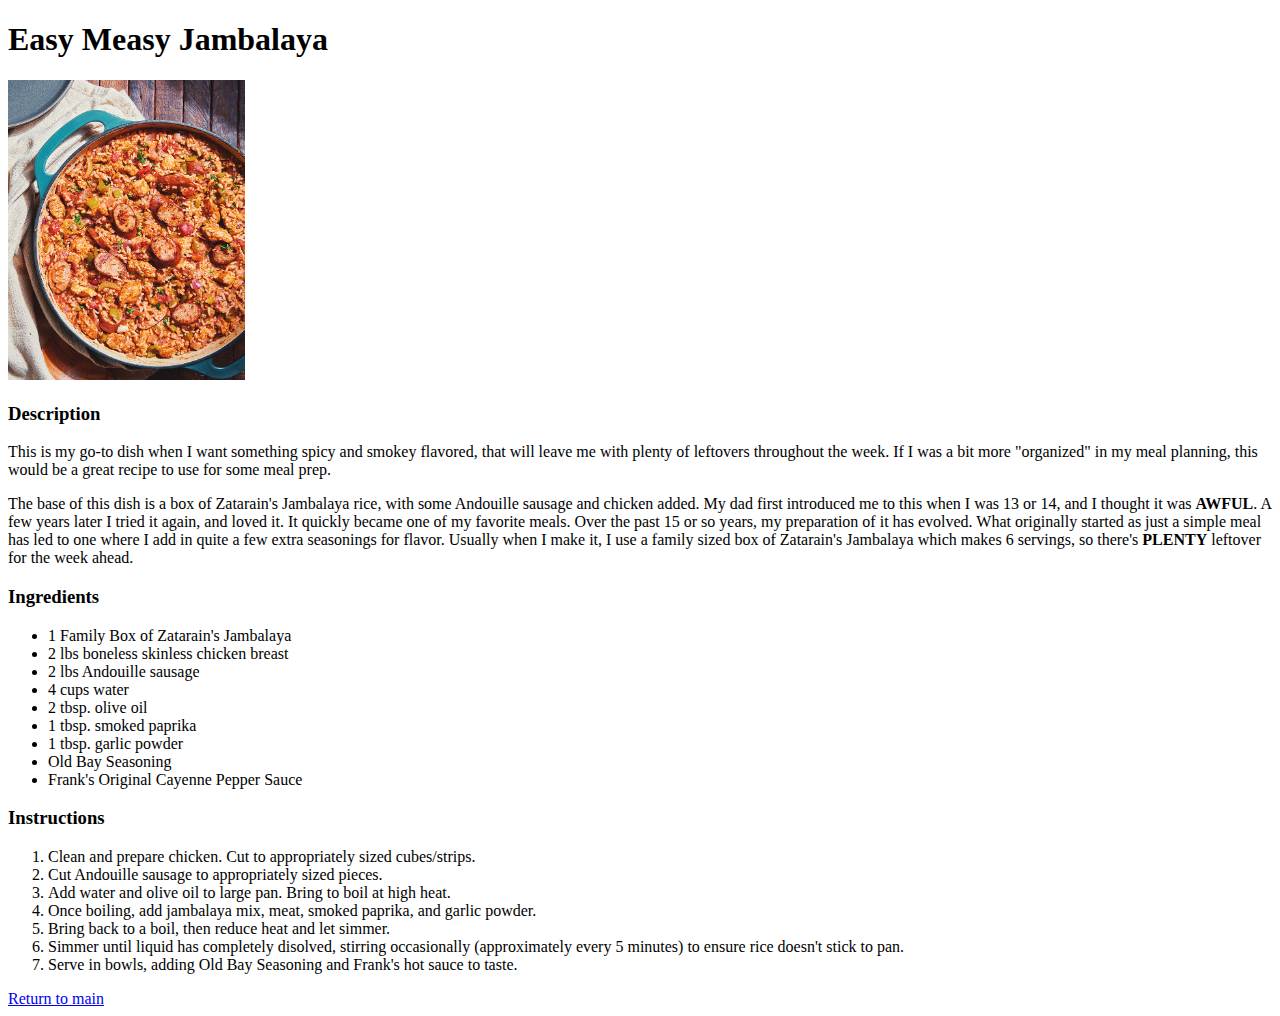
==== jambalaya.html @ 16d32075 "Completed jambalaya recipe page" ====
<!DOCTYPE html>
<html lang="en">
<head>
    <meta charset="UTF-8">
    <meta http-equiv="X-UA-Compatible" content="IE=edge">
    <meta name="viewport" content="width=device-width, initial-scale=1.0">
    <title>Easy Measy Jambalaya</title>
</head>
    <body>
        <h1>Easy Measy Jambalaya</h1>
        <img src="images/jambalaya.jpg" alt="An image of Cajun chicken and sausage jambalaya" style="height:300px;">

        <h3>Description</h3>
        <p>This is my go-to dish when I want something spicy and smokey flavored, that will leave me with plenty of leftovers throughout the week. If I was a bit more "organized" in my meal planning, this would be a great recipe to use for some meal prep.</p>
        <p>The base of this dish is a box of Zatarain's Jambalaya rice, with some Andouille sausage and chicken added. My dad first introduced me to this when I was 13 or 14, and I thought it was <strong>AWFUL</strong>. A few years later I tried it again, and loved it. It quickly became one of my favorite meals. Over the past 15 or so years, my preparation of it has evolved. What originally started as just a simple meal has led to one where I add in quite a few extra seasonings for flavor. Usually when I make it, I use a family sized box of Zatarain's Jambalaya which makes 6 servings, so there's <strong>PLENTY</strong> leftover for the week ahead.</p>

        <h3>Ingredients</h3>
        <ul>
            <li>1 Family Box of Zatarain's Jambalaya</li>
            <li>2 lbs boneless skinless chicken breast</li>
            <li>2 lbs Andouille sausage</li>
            <li>4 cups water</li>
            <li>2 tbsp. olive oil</li>
            <li>1 tbsp. smoked paprika</li>
            <li>1 tbsp. garlic powder</li>
            <li>Old Bay Seasoning</li>
            <li>Frank's Original Cayenne Pepper Sauce</li>
        </ul>

        <h3>Instructions</h3>
        <ol>
            <li>Clean and prepare chicken. Cut to appropriately sized cubes/strips.</li>
            <li>Cut Andouille sausage to appropriately sized pieces.</li>
            <li>Add water and olive oil to large pan. Bring to boil at high heat.</li>
            <li>Once boiling, add jambalaya mix, meat, smoked paprika, and garlic powder.</li>
            <li>Bring back to a boil, then reduce heat and let simmer.</li>
            <li>Simmer until liquid has completely disolved, stirring occasionally (approximately every 5 minutes) to ensure rice doesn't stick to pan.</li>
            <li>Serve in bowls, adding Old Bay Seasoning and Frank's hot sauce to taste.</li>
        </ol>

        <a href="index.html">Return to main</a>
    </body>
</html>
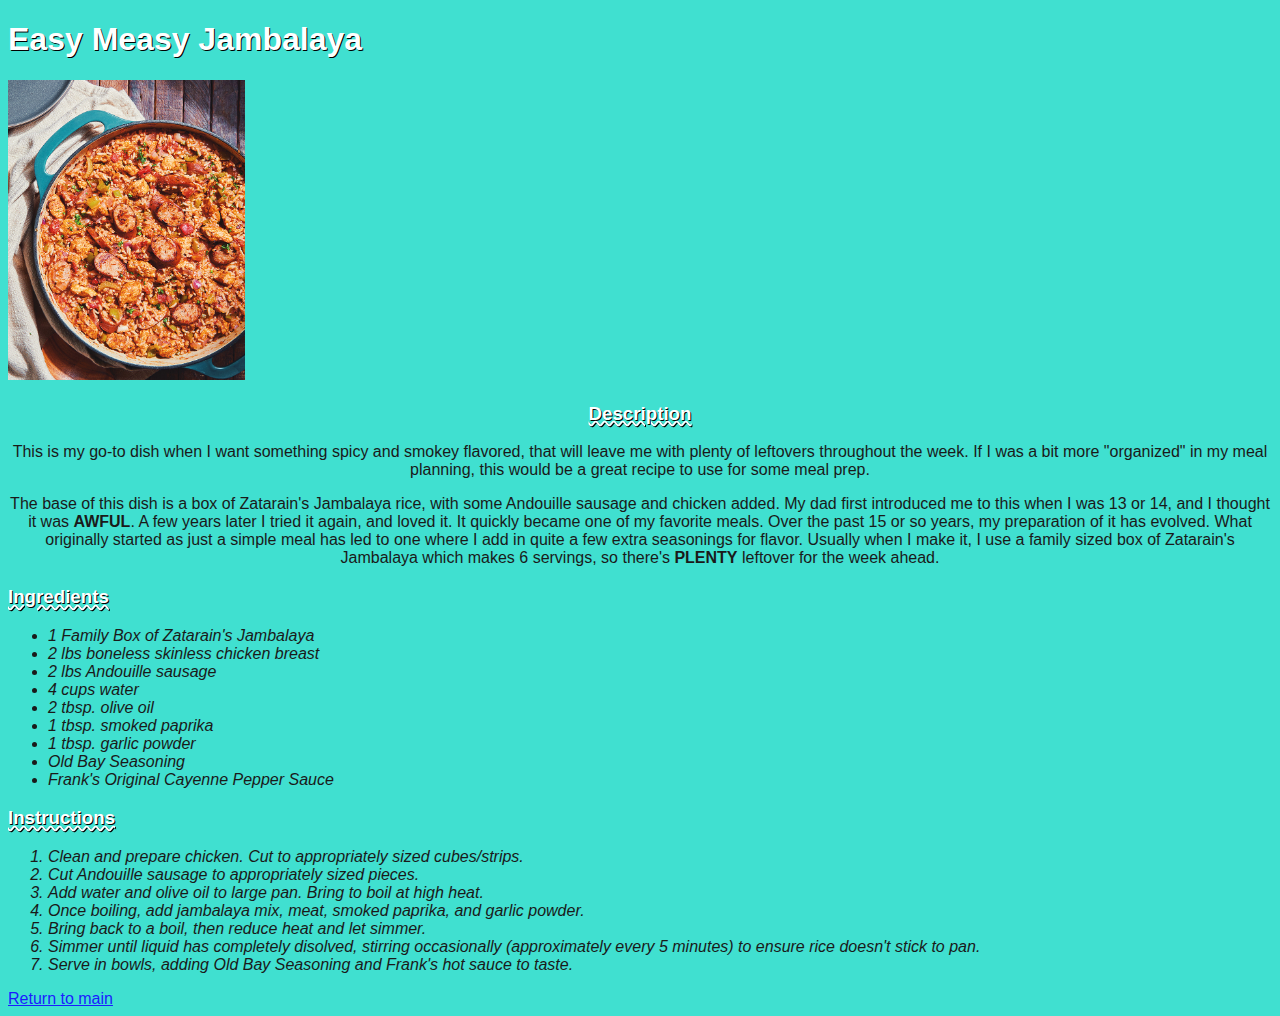
==== commit fbf3465e: "Added (very unattractive) CSS" ====
--- a/jambalaya.html
+++ b/jambalaya.html
@@ -5,12 +5,13 @@
     <meta http-equiv="X-UA-Compatible" content="IE=edge">
     <meta name="viewport" content="width=device-width, initial-scale=1.0">
     <title>Easy Measy Jambalaya</title>
+    <link rel="stylesheet" href="styles.css">
 </head>
     <body>
         <h1>Easy Measy Jambalaya</h1>
         <img src="images/jambalaya.jpg" alt="An image of Cajun chicken and sausage jambalaya" style="height:300px;">
 
-        <h3>Description</h3>
+        <h3 class="description">Description</h3>
         <p>This is my go-to dish when I want something spicy and smokey flavored, that will leave me with plenty of leftovers throughout the week. If I was a bit more "organized" in my meal planning, this would be a great recipe to use for some meal prep.</p>
         <p>The base of this dish is a box of Zatarain's Jambalaya rice, with some Andouille sausage and chicken added. My dad first introduced me to this when I was 13 or 14, and I thought it was <strong>AWFUL</strong>. A few years later I tried it again, and loved it. It quickly became one of my favorite meals. Over the past 15 or so years, my preparation of it has evolved. What originally started as just a simple meal has led to one where I add in quite a few extra seasonings for flavor. Usually when I make it, I use a family sized box of Zatarain's Jambalaya which makes 6 servings, so there's <strong>PLENTY</strong> leftover for the week ahead.</p>
 
--- a/styles.css
+++ b/styles.css
@@ -0,0 +1,53 @@
+body {
+    background-color: turquoise;
+    font-family: Helvetica;
+    color: #1a1a1a
+}
+
+a:link {
+    color: #1b1bff;
+}
+
+a:visited {
+    color: blueviolet;
+}
+
+a:hover {
+    color: orangered;
+    font-weight: bold; 
+}
+
+a:active {
+    color: orangered;
+    font-weight: bolder;
+}
+
+h1 {
+    color: white;
+    text-shadow: 1px 1px #000000;
+}
+
+h3 {
+    color: white;
+    text-shadow: 1px 1px #000000;
+    text-decoration: underline;
+    text-decoration-style: wavy;
+}
+h6 {
+    color: black;
+    text-shadow: 1px 1px #ffffff;
+    text-decoration: overline;
+}
+
+p {
+    text-align: center;
+}
+
+ul,
+ol {
+    font-style: italic;
+}
+
+.description{
+    text-align:center;
+}